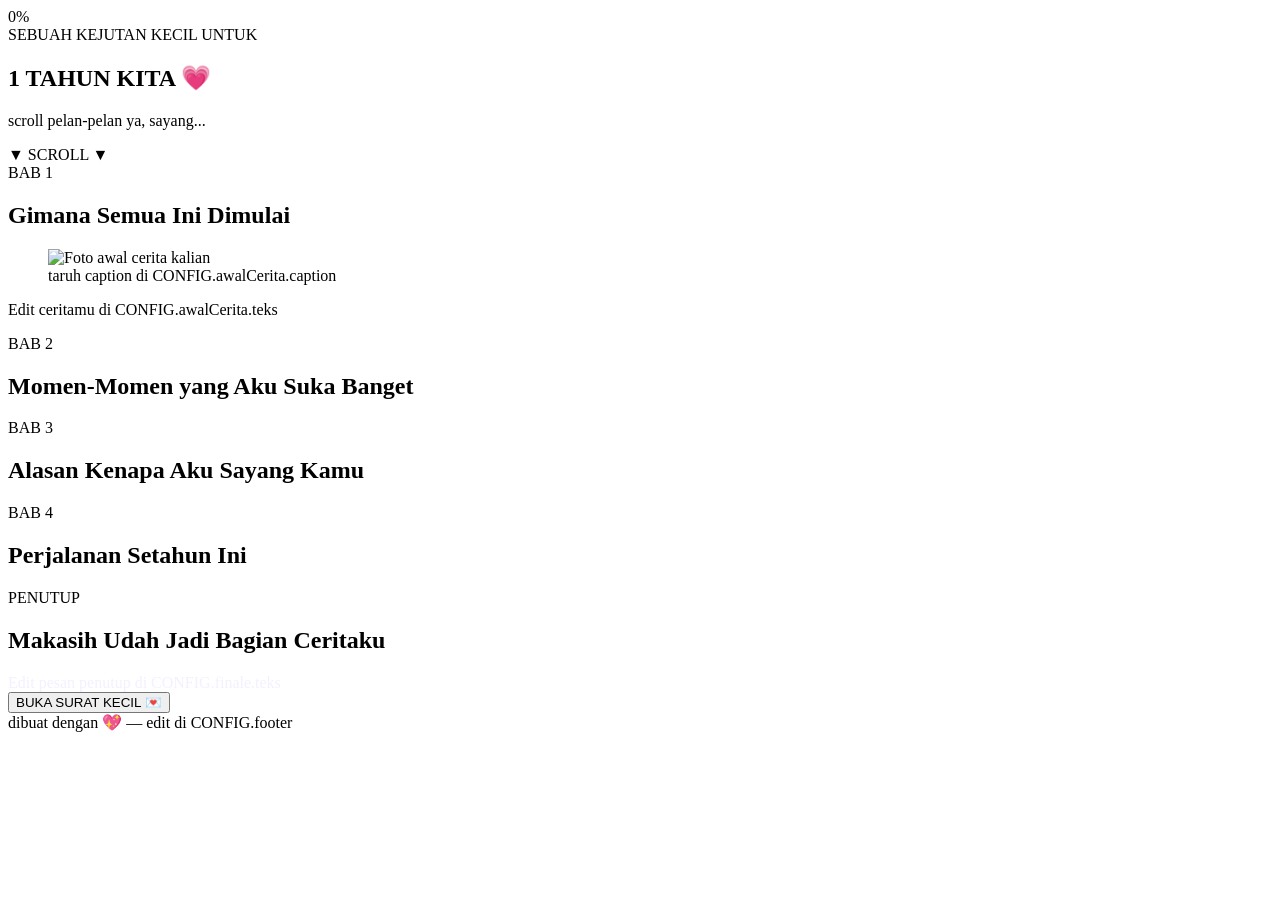
==== t.html @ a5db8584 "HTML masuk" ====
<!DOCTYPE html>
<html lang="id">
<head>
<meta charset="UTF-8">
<meta name="viewport" content="width=device-width, initial-scale=1.0, viewport-fit=cover">
<title>1 Tahun Kita 💗</title>
<link rel="preconnect" href="https://fonts.googleapis.com">
<link rel="preconnect" href="https://fonts.gstatic.com" crossorigin>
<link href="https://fonts.googleapis.com/css2?family=Press+Start+2P&family=VT323&display=swap" rel="stylesheet">
<link rel="stylesheet" href="style.css">
</head>
<body>

<div id="love-meter" aria-hidden="true">
  <div class="track">
    <div class="fill" id="love-fill"></div>
    <div class="marker" id="love-marker"></div>
  </div>
  <div class="pct" id="love-pct">0%</div>
</div>

<section id="hero">
  <div id="starfield"></div>
  <div id="hearts-hero"></div>
  <div class="hero-moon" id="hero-moon"></div>
  <div class="hero-inner">
    <div class="hero-eyebrow" id="hero-eyebrow">SEBUAH KEJUTAN KECIL UNTUK</div>
    <h1 class="hero-title" id="hero-title">1 TAHUN KITA 💗</h1>
    <p class="hero-sub" id="hero-sub">scroll pelan-pelan ya, sayang...</p>
  </div>
  <div class="scroll-cue">▼ SCROLL ▼</div>
</section>

<section id="cerita-awal">
  <div class="section-eyebrow"><span id="heart-icon-1"></span> BAB 1</div>
  <h2 class="section-title reveal" id="awal-title">Gimana Semua Ini Dimulai</h2>
  <div class="story-flex">
    <figure class="photo-frame reveal" data-placeholder="FOTO KALIAN BERDUA&#10;(awal kenal / jadian)">
      <img src="images/foto-awal.jpg" alt="Foto awal cerita kalian" onerror="this.parentElement.classList.add('no-photo')">
      <figcaption id="awal-caption">taruh caption di CONFIG.awalCerita.caption</figcaption>
    </figure>
    <p class="section-text reveal" id="awal-text">Edit ceritamu di CONFIG.awalCerita.teks</p>
  </div>
</section>

<section id="galeri">
  <div class="inner">
    <div class="section-eyebrow"><span id="heart-icon-2"></span> BAB 2</div>
    <h2 class="section-title reveal">Momen-Momen yang Aku Suka Banget</h2>
    <div class="gallery-grid" id="gallery-grid"></div>
  </div>
</section>

<section id="alasan">
  <div class="section-eyebrow"><span id="heart-icon-3"></span> BAB 3</div>
  <h2 class="section-title reveal" id="alasan-title">Alasan Kenapa Aku Sayang Kamu</h2>
  <ul class="reasons-list" id="reasons-list"></ul>
</section>

<section id="timeline">
  <div class="section-eyebrow"><span id="heart-icon-4"></span> BAB 4</div>
  <h2 class="section-title reveal">Perjalanan Setahun Ini</h2>
  <div class="tl" id="tl-list"></div>
</section>

<section id="finale">
  <div id="hearts-finale" style="position:absolute; inset:0; pointer-events:none;"></div>
  <div class="inner">
    <div class="section-eyebrow" style="justify-content:center; color:var(--yellow);"><span id="heart-icon-5"></span> PENUTUP</div>
    <h2 class="section-title reveal" id="finale-title">Makasih Udah Jadi Bagian Ceritaku</h2>
    <div class="cake" id="cake-holder"></div>
    <p class="section-text reveal" style="margin:0 auto; color:#f4f0ff;" id="finale-text">
      Edit pesan penutup di CONFIG.finale.teks
    </p>
    <button class="pixel-btn" id="btn-surat">BUKA SURAT KECIL 💌</button>
    <div id="surat"></div>
  </div>
</section>

<footer id="footer-text">
  dibuat dengan 💖 — edit di CONFIG.footer
</footer>

<script src="script.js"></script>
</body>
</html>
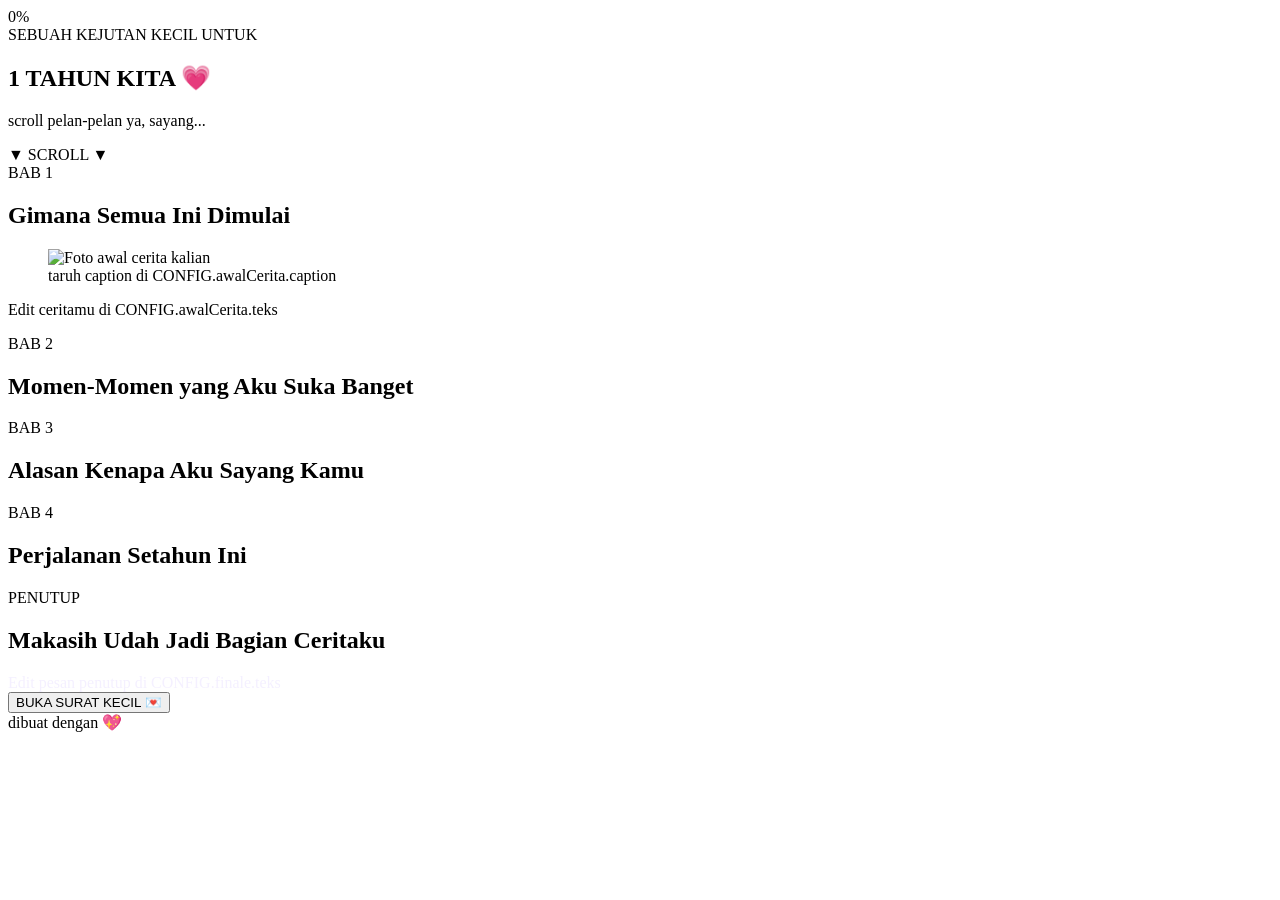
==== commit 4872ae29: "Fix erro" ====
--- a/t.html
+++ b/t.html
@@ -78,7 +78,7 @@
 </section>
 
 <footer id="footer-text">
-  dibuat dengan 💖 — edit di CONFIG.footer
+  dibuat dengan 💖 
 </footer>
 
 <script src="script.js"></script>
